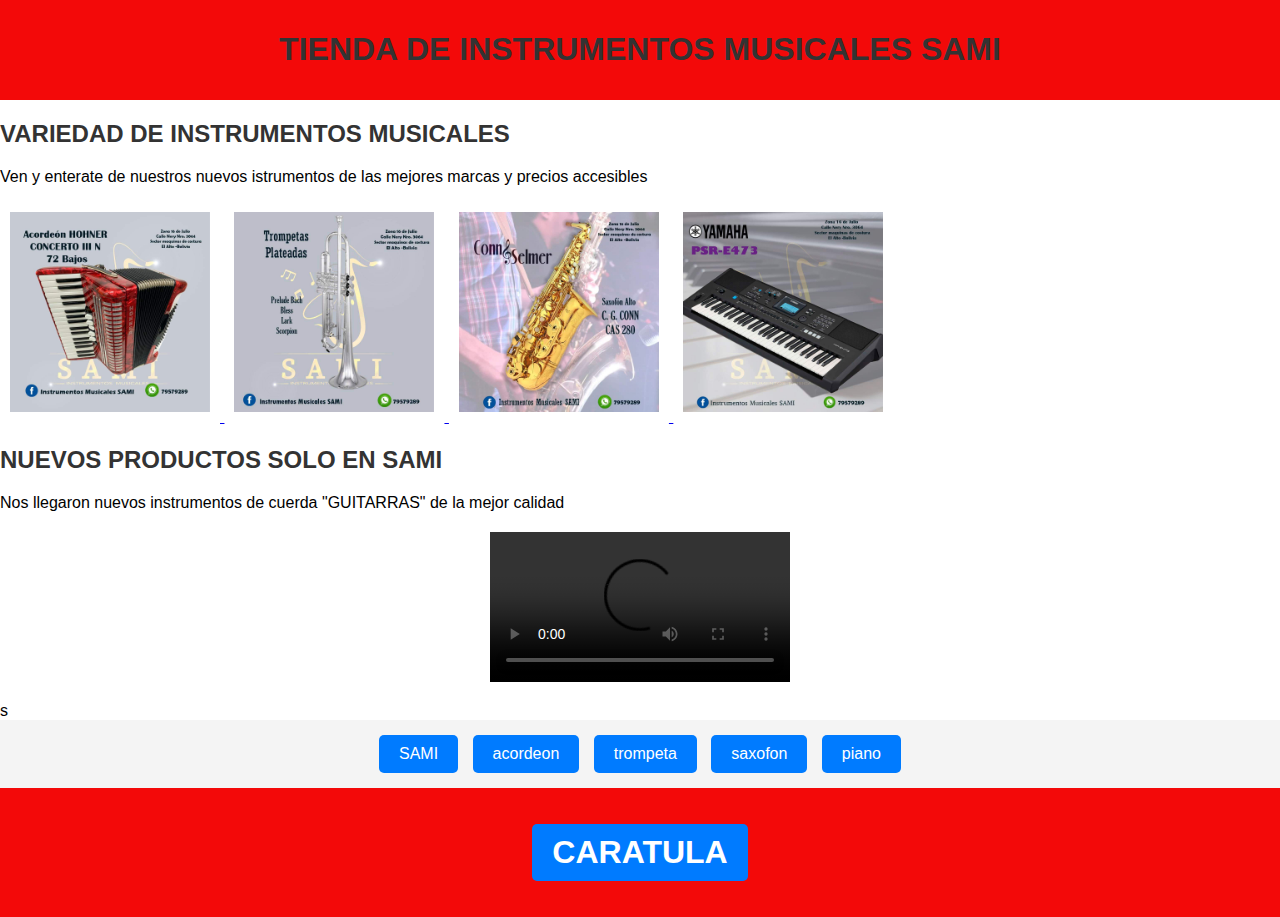
==== index.html @ 92e629f5 "initial commit" ====
<!DOCTYPE html>
<html lang="es">
<head>
    <meta charset="UTF-8">
    <meta name="viewport" content="width=device-width, initial-scale=1.0">
    <title>TIENDA DE INSTRUMENTOS MUSICALES SAMI</title>
    <link rel="stylesheet" href="estilo1.css">
</head>
<body>
    <header>
        <h1>TIENDA DE INSTRUMENTOS MUSICALES SAMI</h1>
    </header>
    <main>
        <section>
            <h2>VARIEDAD DE INSTRUMENTOS MUSICALES</h2>
            <p> Ven y enterate de nuestros nuevos istrumentos de las mejores marcas y precios accesibles</p>
            <div class="galeria"></div>
            <a target="_blank" href="instrumento1.html">
               <img src="acordeon1.jpg" alt="acordeon">
            </a>
            <a target="_blank" href="instrumento2.html">
               <img src="trompeta.jpg" alt="trompeta">
            </a>
            <a target="_blank" href="instrumento3.html">
               <img src="saxofon1.jpg" alt="saxofon">
            </a>
            <a target="_blank" href="instrumento4.html">
               <img src="teclado1.jpg" alt="piano">
            </a>
        </section>
        <section>
            <h2>NUEVOS PRODUCTOS SOLO EN SAMI</h2>
            <p>Nos llegaron nuevos instrumentos de cuerda "GUITARRAS" de la mejor calidad </p>
            <video controls>
                <source src="video.mp4" type="video/mp4">
            </video>
        </section>
    </main>s
    <footer>
        <a href="https://n9.cl/6z1ax" class="button">SAMI</a>
        <a href="instrumento1.html" class="button">acordeon</a>
        <a href="instrumento2.html" class="button">trompeta</a>
        <a href="instrumento3.html" class="button">saxofon</a>
        <a href="instrumento4.html" class="button">piano</a>
    </footer>
</body>
</html>

<header>
    <h1><a href="acerca de.html" class="button">CARATULA</a></h1>
</header>
---- estilo1.css ----
body {
    font-family: Arial, sans-serif;
    margin: 0;
    padding: 0;
}

header {
    background-color: #f30909;
    padding: 10px;
    text-align: center;
}

h1, h2 {
    color: #333;
}

img {
    width: 200px;
    height: auto;
    margin: 10px;
    display: inline-block;
}

video {
    display: block;
    margin: 20px auto;
}

footer {
    background-color: #f4f4f4;
    padding: 10px;
    text-align: center;
}

.button {
    display: inline-block;
    padding: 10px 20px;
    margin: 5px;
    text-decoration: none;
    color: #fff;
    background-color: #007BFF;
    border-radius: 5px;
    transition: background-color 0.3s ease;
}

.button:hover {
    background-color: #0056b3;
}

.gallery {
    display: flex;
    flex-wrap: wrap;
    justify-content: space-around;
}

.gallery img {
    width: 200px;
    height: auto;
    border: 3px solid transparent;
    transition: border 0.3s ease;
}

.gallery img:hover {
    border: 3px solid #007BFF;
}

.gallery figcaption {
    text-align: center;
    margin-top: 5px;
}

.small-image {
    width: 100px;
    height: auto;
    margin: 10px;
}
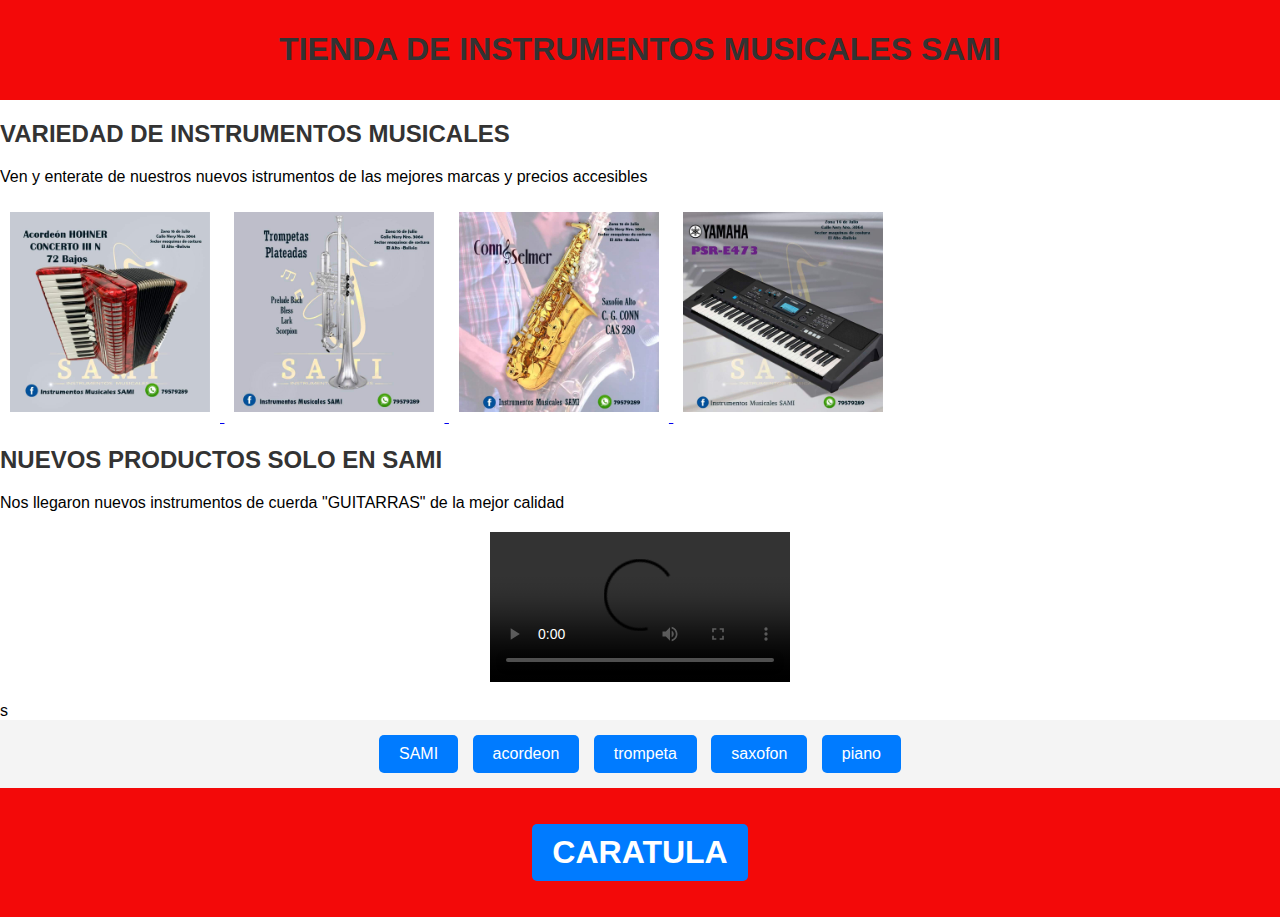
==== commit c9852f9f: "Update index.html" ====
--- a/index.html
+++ b/index.html
@@ -47,5 +47,5 @@
 </html>
 
 <header>
-    <h1><a href="acerca de.html" class="button">CARATULA</a></h1>
+    <h1><a href="carátula.html" class="button">CARATULA</a></h1>
 </header>
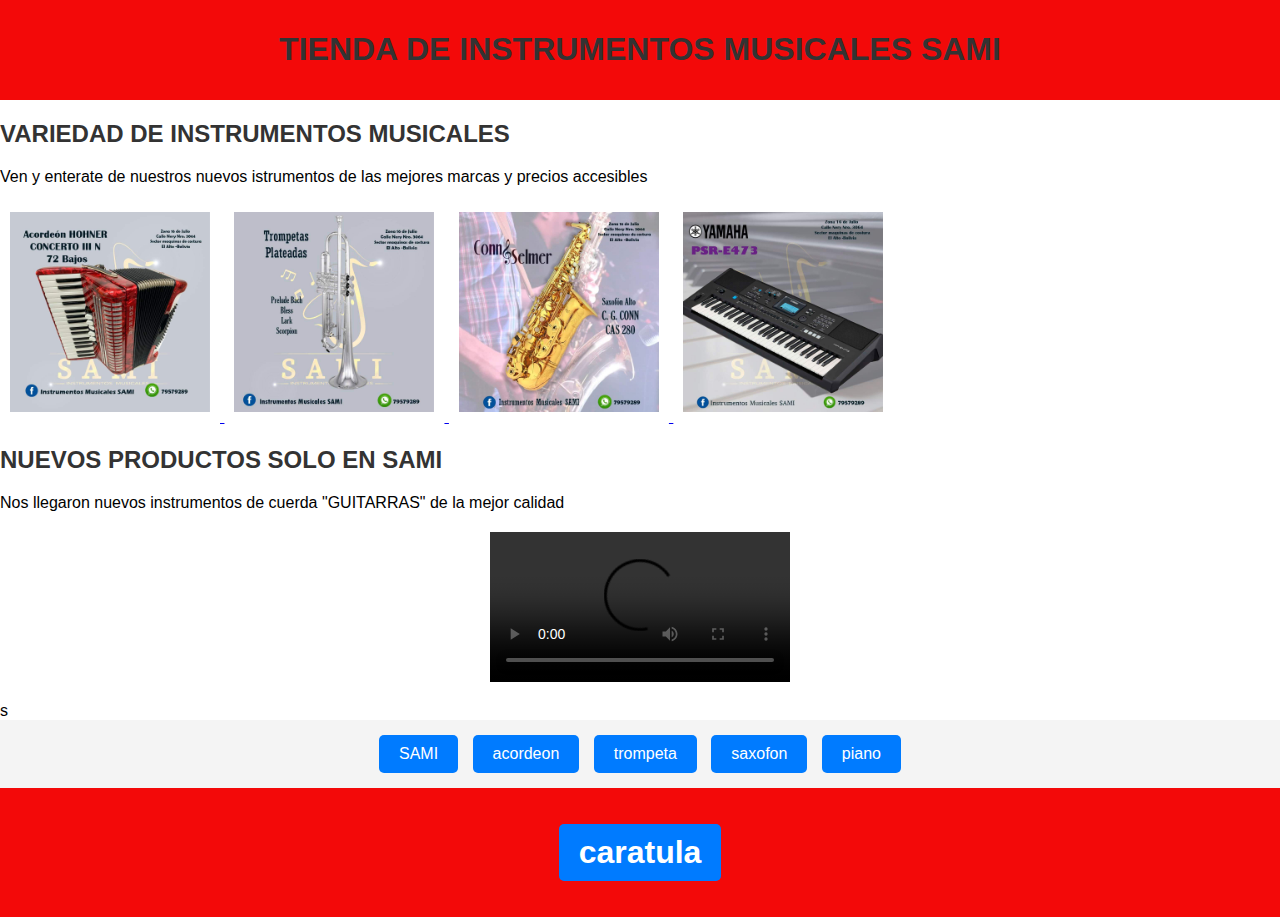
==== commit 0756a90b: "Update index.html" ====
--- a/index.html
+++ b/index.html
@@ -47,5 +47,5 @@
 </html>
 
 <header>
-    <h1><a href="carátula.html" class="button">CARATULA</a></h1>
+    <h1><a href="caratula.html" class="button">caratula</a></h1>
 </header>
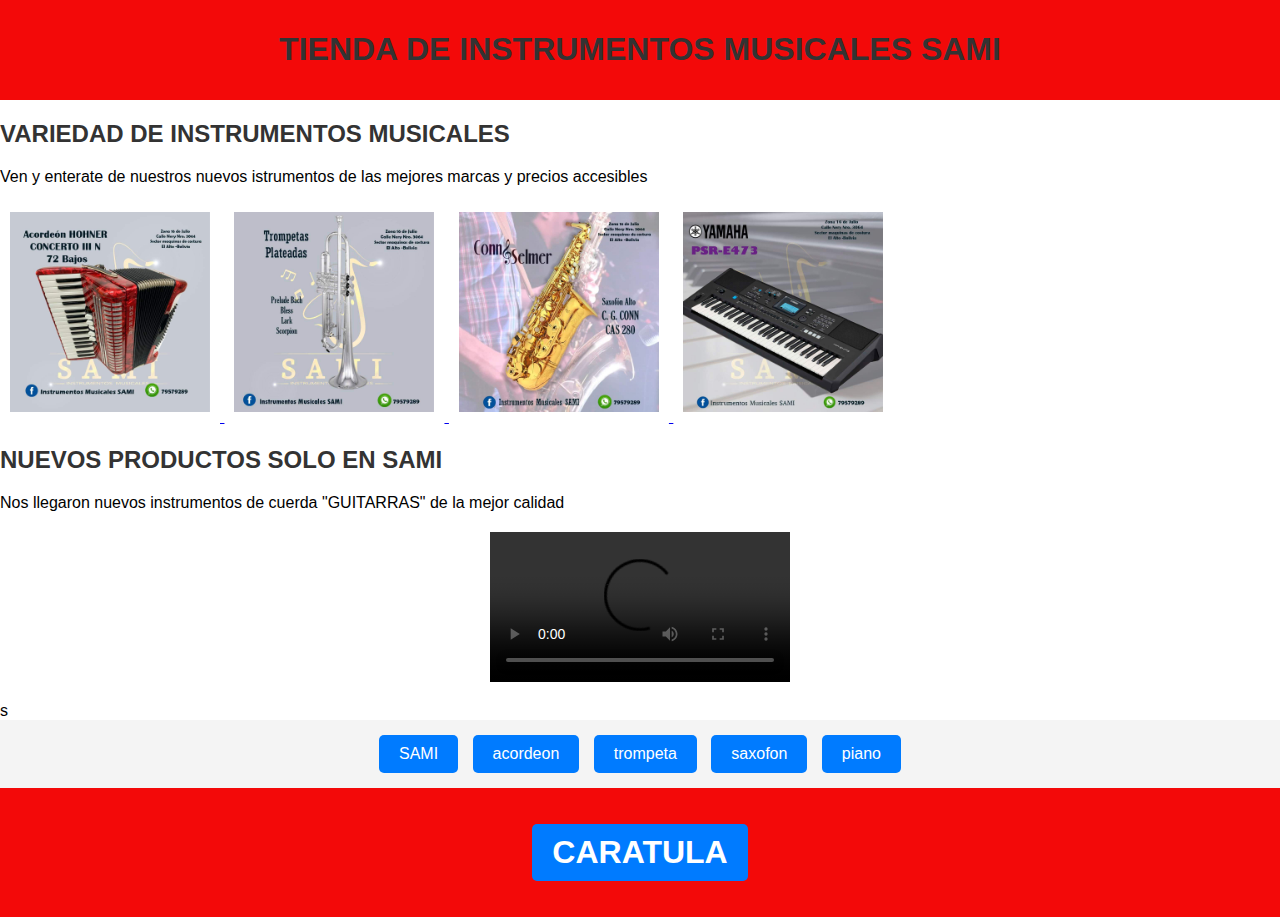
==== commit b5ce0ab3: "Update index.html" ====
--- a/index.html
+++ b/index.html
@@ -47,5 +47,5 @@
 </html>
 
 <header>
-    <h1><a href="caratula.html" class="button">caratula</a></h1>
+    <h1><a href="caratula.html" class="button">CARATULA</a></h1>
 </header>
